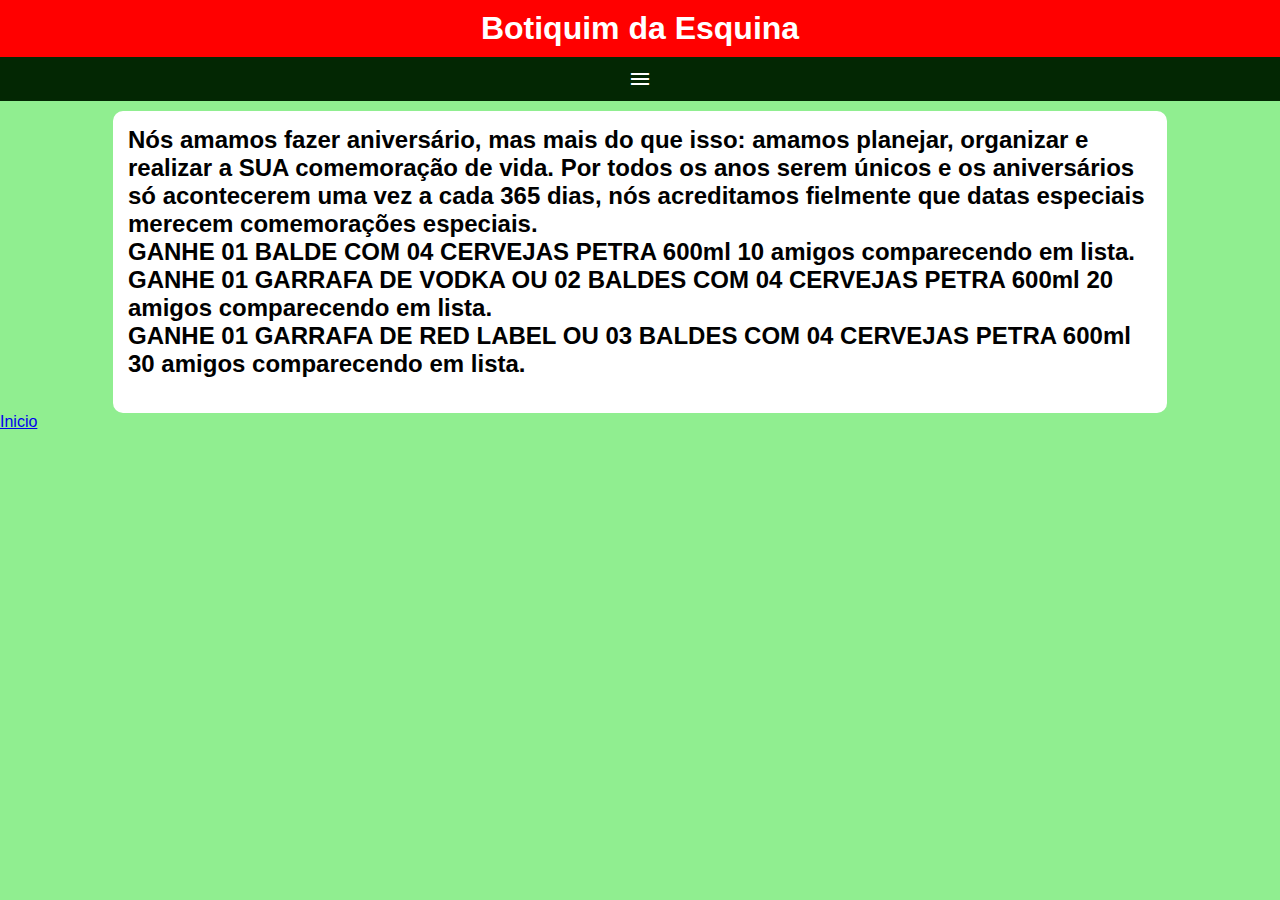
==== index.html @ 587b34da "Initial commit" ====
<!DOCTYPE html>
<html lang="Pt-Br">
<head>
    <meta charset="UTF-8">
    <meta http-equiv="X-UA-Compatible" content="IE=edge">
    <meta name="viewport" content="width=device-width, initial-scale=1.0">
    <title>Botiquim da Esquina</title>
    <link href="https://fonts.googleapis.com/icon?family=Material+Icons"
      rel="stylesheet">
    <link rel="stylesheet" href="estilos/style.css">
</head>
<body>
    <header>
        <h1><a href="index.html">Botiquim da Esquina</a></h1>
        <i id="burguer" class="material-icons" onclick="clickMenu()">menu</i>
        <menu id="itens">
            <ul>
                <li><a href="pizzas.html" rel="next">Pizzas</a></li>
                <li><a href="sanduiche.html">Sanduíches</a></li>
                <li><a href="#">Bebidas</a></li>
                <li><a href="#">Porções</a></li>
            </ul>
        </menu>
    </header>
    <main>
        <article>
             <h2><p>Nós amamos fazer aniversário, mas mais do que isso: amamos planejar, organizar e realizar a SUA comemoração de vida. Por todos os anos serem únicos e os aniversários só acontecerem uma vez a cada 365 dias, nós acreditamos fielmente que datas especiais merecem comemorações especiais.</p> 
            <p>
                GANHE 01 BALDE COM
                    04 CERVEJAS PETRA 600ml
                    10 amigos comparecendo em lista. <br>
            </p>
                
                <p>
                    GANHE 01 GARRAFA DE VODKA OU 02 BALDES COM
                    04 CERVEJAS PETRA 600ml
                    20 amigos comparecendo em lista. <br>
                </p>
                
                <p>
                    GANHE 01 GARRAFA DE RED LABEL OU 03 BALDES COM
                    04 CERVEJAS PETRA 600ml
                    30 amigos comparecendo em lista.
                </p>
        </h2>
        </article>
    </main>
    <script>
        function clickMenu(){
           if(itens.style.display =='block')  {
            itens.style.display = 'none'
           } else {
            itens.style.display = 'block'

           }
           
           
        }
    </script>
<a href="index.html">Inicio</a>
</body>
</html>
---- estilos/style.css ----
@charset "utf8";
*{
    font-family: Arial, Helvetica, sans-serif;
    margin: 0px;
    padding: 0px;
}


body, html{
    background-color: lightgreen;

}
body header h1 a{
    text-decoration: none;
    color: white;
}
header {
    background-color: green;
}
header> h1{
    background-color: red;
    padding: 10px;
    text-align: center;
}
i#burguer{
    background-color: rgb(3, 39, 3);
    display: block;
    color: white;
    text-align: center;
    padding: 10px;
}
i#burguer:hover{
    background-color: rgba(66, 194, 66, 0.596);
    color: black;
    cursor: pointer;
}
menu {
    display: none;
}
menu> ul {
    list-style-type: none;
}
menu> ul> li> a {
    display: block;
    padding: 15px;
    text-decoration: none;
    background-color: rgb(6, 63, 6);
    color: white;
    text-align: center;
    border-top: 2px solid;

}
menu> ul> li> a:hover {
    background-color: rgba(0, 128, 0, 0.466);
}
main {
    width: 80vw;
    background-color: white;
    margin: auto;
    margin-top: 10px;
    padding: 15px;
    border-radius: 10px;

}
article> h2 {
    padding-bottom: 20px;

}
article> p {
    text-align: justify;
    margin-bottom: 10px;
    text-indent: 20px;
}
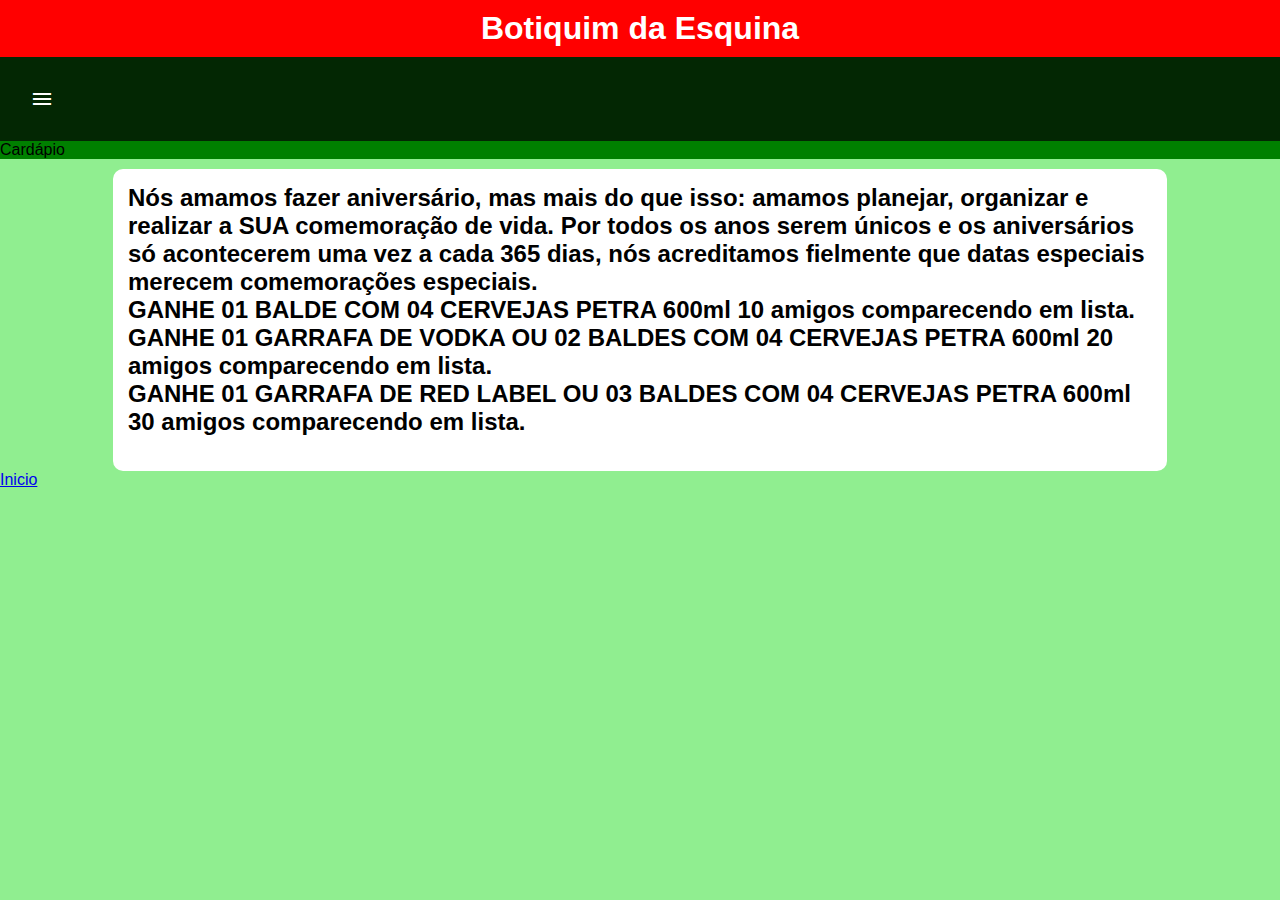
==== commit 16d905b2: "v.1" ====
--- a/index.html
+++ b/index.html
@@ -12,13 +12,13 @@
 <body>
     <header>
         <h1><a href="index.html">Botiquim da Esquina</a></h1>
-        <i id="burguer" class="material-icons" onclick="clickMenu()">menu</i>
-        <menu id="itens">
-            <ul>
+        <i id="burguer" class="material-icons" onclick="clickMenu()">menu</i> <p>Cardápio</p>
+        <menu id="itens"> 
+            <ul> 
                 <li><a href="pizzas.html" rel="next">Pizzas</a></li>
                 <li><a href="sanduiche.html">Sanduíches</a></li>
-                <li><a href="#">Bebidas</a></li>
-                <li><a href="#">Porções</a></li>
+                <li><a href="bebidas.html">Bebidas</a></li>
+                <li><a href="porcoes.html">Porções</a></li>
             </ul>
         </menu>
     </header>
--- a/estilos/style.css
+++ b/estilos/style.css
@@ -1,4 +1,4 @@
-@charset "utf8";
+@charset "UTF-8";
 *{
     font-family: Arial, Helvetica, sans-serif;
     margin: 0px;
@@ -26,8 +26,7 @@
     background-color: rgb(3, 39, 3);
     display: block;
     color: white;
-    text-align: center;
-    padding: 10px;
+    padding: 30px;
 }
 i#burguer:hover{
     background-color: rgba(66, 194, 66, 0.596);
@@ -46,7 +45,7 @@
     text-decoration: none;
     background-color: rgb(6, 63, 6);
     color: white;
-    text-align: center;
+    text-align: cente;
     border-top: 2px solid;
 
 }
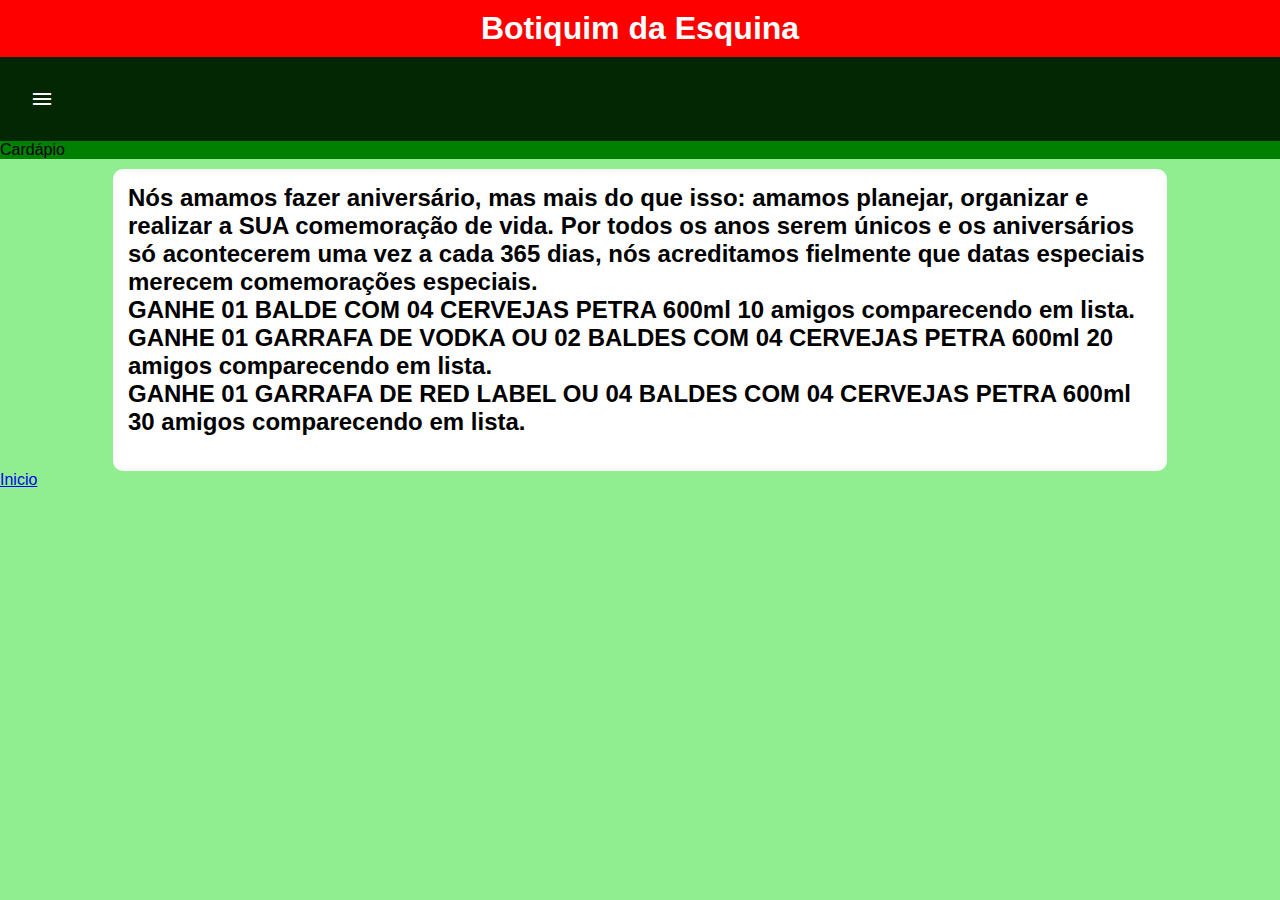
==== commit 7a5afa06: "Update index.html" ====
--- a/index.html
+++ b/index.html
@@ -38,7 +38,7 @@
                 </p>
                 
                 <p>
-                    GANHE 01 GARRAFA DE RED LABEL OU 03 BALDES COM
+                    GANHE 01 GARRAFA DE RED LABEL OU 04 BALDES COM
                     04 CERVEJAS PETRA 600ml
                     30 amigos comparecendo em lista.
                 </p>
@@ -59,4 +59,4 @@
     </script>
 <a href="index.html">Inicio</a>
 </body>
-</html>+</html>
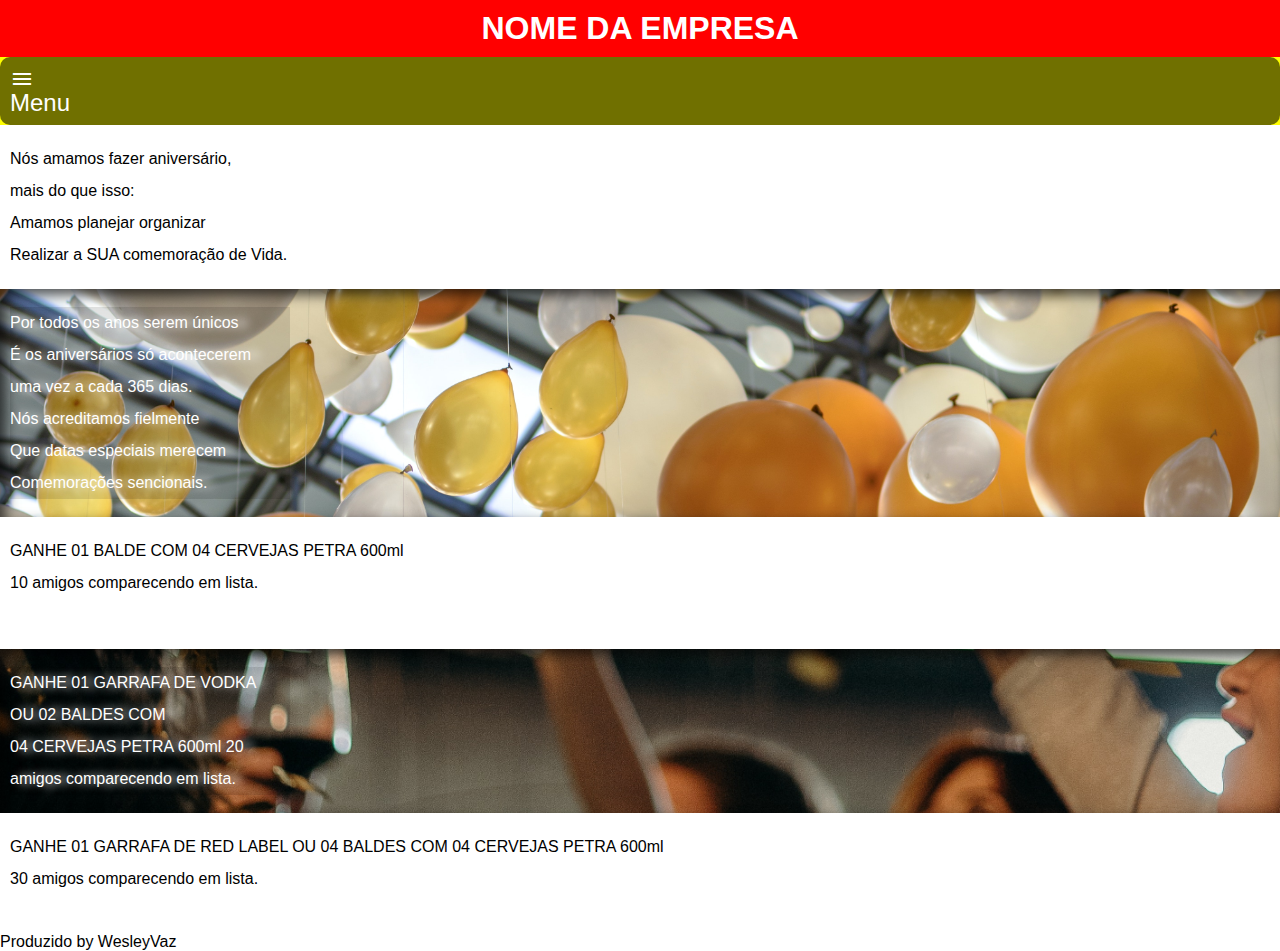
==== commit 8d27f4fb: "1.2" ====
--- a/index.html
+++ b/index.html
@@ -4,15 +4,15 @@
     <meta charset="UTF-8">
     <meta http-equiv="X-UA-Compatible" content="IE=edge">
     <meta name="viewport" content="width=device-width, initial-scale=1.0">
-    <title>Botiquim da Esquina</title>
+    <title>Nome da Empresa</title>
     <link href="https://fonts.googleapis.com/icon?family=Material+Icons"
       rel="stylesheet">
     <link rel="stylesheet" href="estilos/style.css">
 </head>
 <body>
     <header>
-        <h1><a href="index.html">Botiquim da Esquina</a></h1>
-        <i id="burguer" class="material-icons" onclick="clickMenu()">menu</i> <p>Cardápio</p>
+        <h1><a href="index.html">Nome Da Empresa</a></h1>
+        <i  id="burguer"  class="material-icons" onclick="clickMenu()">menu  <p>Menu</p></i> 
         <menu id="itens"> 
             <ul> 
                 <li><a href="pizzas.html" rel="next">Pizzas</a></li>
@@ -22,26 +22,47 @@
             </ul>
         </menu>
     </header>
-    <main>
-        <article>
-             <h2><p>Nós amamos fazer aniversário, mas mais do que isso: amamos planejar, organizar e realizar a SUA comemoração de vida. Por todos os anos serem únicos e os aniversários só acontecerem uma vez a cada 365 dias, nós acreditamos fielmente que datas especiais merecem comemorações especiais.</p> 
+    <article>
+       <section class="normal">
+            
+                <p>Nós amamos fazer aniversário, <br> mais do que isso: <br> Amamos planejar organizar <br> Realizar a SUA comemoração de Vida. <br>
+                    </p>
+        </section>
+        <section class="imagem" id="img01">
+            <p>Por todos os anos serem únicos <br>
+                 É os aniversários só acontecerem <br>
+                  uma vez a cada 365 dias. <br> Nós acreditamos fielmente <br> 
+                  Que datas especiais merecem <br>
+                  Comemorações sencionais.</p> </section>
+        
+       <section class="normal">
+           
             <p>
                 GANHE 01 BALDE COM
-                    04 CERVEJAS PETRA 600ml
-                    10 amigos comparecendo em lista. <br>
-            </p>
-                
-                <p>
-                    GANHE 01 GARRAFA DE VODKA OU 02 BALDES COM
-                    04 CERVEJAS PETRA 600ml
-                    20 amigos comparecendo em lista. <br>
-                </p>
-                
-                <p>
-                    GANHE 01 GARRAFA DE RED LABEL OU 04 BALDES COM
-                    04 CERVEJAS PETRA 600ml
-                    30 amigos comparecendo em lista.
-                </p>
+                04 CERVEJAS PETRA 600ml <br>
+                 10 amigos comparecendo em lista.
+            </p><br>
+       </section>
+    
+           <section class="imagem" id="img02">
+               <p>
+                   GANHE 01 GARRAFA DE VODKA <br> OU 02 BALDES COM <br>
+                   04 CERVEJAS PETRA 600ml
+                   20 amigos comparecendo em lista. <br>
+               </p>
+           </section>
+           
+           <section class="normal">
+               <p>
+                   GANHE 01 GARRAFA DE RED LABEL OU 04 BALDES COM
+                   04 CERVEJAS PETRA 600ml <br>
+                   30 amigos comparecendo em lista.
+               </p>
+           </section>
+    
+    
+    <main>
+        
         </h2>
         </article>
     </main>
@@ -57,6 +78,6 @@
            
         }
     </script>
-<a href="index.html">Inicio</a>
+<footer> Produzido by WesleyVaz </footer>
 </body>
 </html>
--- a/estilos/style.css
+++ b/estilos/style.css
@@ -7,7 +7,8 @@
 
 
 body, html{
-    background-color: lightgreen;
+    min-height: 100vh;
+    
 
 }
 body header h1 a{
@@ -15,22 +16,58 @@
     color: white;
 }
 header {
-    background-color: green;
+    background-color:yellow;
 }
 header> h1{
     background-color: red;
     padding: 10px;
     text-align: center;
+    text-transform: uppercase;
 }
+section{
+    padding-top: 2vh;
+    padding-bottom: 2vh;
+    line-height: 2em;
+    padding-left: 10px;
+
+}
+section.normal {
+    background-color: white
+}
+section.imagem{
+    background-color: darkgoldenrod;
+    color: black;
+    box-shadow: inset 6px 6px 13px 0px rgba(0, 0, 0, 0.692);
+    background-attachment: fixed;
+}
+section.imagem> p {
+    width: 280px;
+    background-color: rgba(0, 0, 0, 0.11);
+    text-shadow: 9px 0px 10px;
+    color: white;
+}
+section#img01 {
+    background-image: url(Balão.jpg);
+    background-position: right center;
+    background-size: cover;
+}
+section#img02 {
+    background-image: url(festa.jpg);
+    background-position: right center;
+    background-size: cover;
+}
+
 i#burguer{
-    background-color: rgb(3, 39, 3);
+    background-color: rgba(0, 0, 0, 0.562);
+    border-radius: 10px 10px;
     display: block;
     color: white;
-    padding: 30px;
+    padding: 10px;
 }
 i#burguer:hover{
     background-color: rgba(66, 194, 66, 0.596);
-    color: black;
+    border-radius: 10px 10px;
+    color: rgba(0, 0, 0, 0.329);
     cursor: pointer;
 }
 menu {
@@ -57,7 +94,7 @@
     background-color: white;
     margin: auto;
     margin-top: 10px;
-    padding: 15px;
+    padding: 05px;
     border-radius: 10px;
 
 }
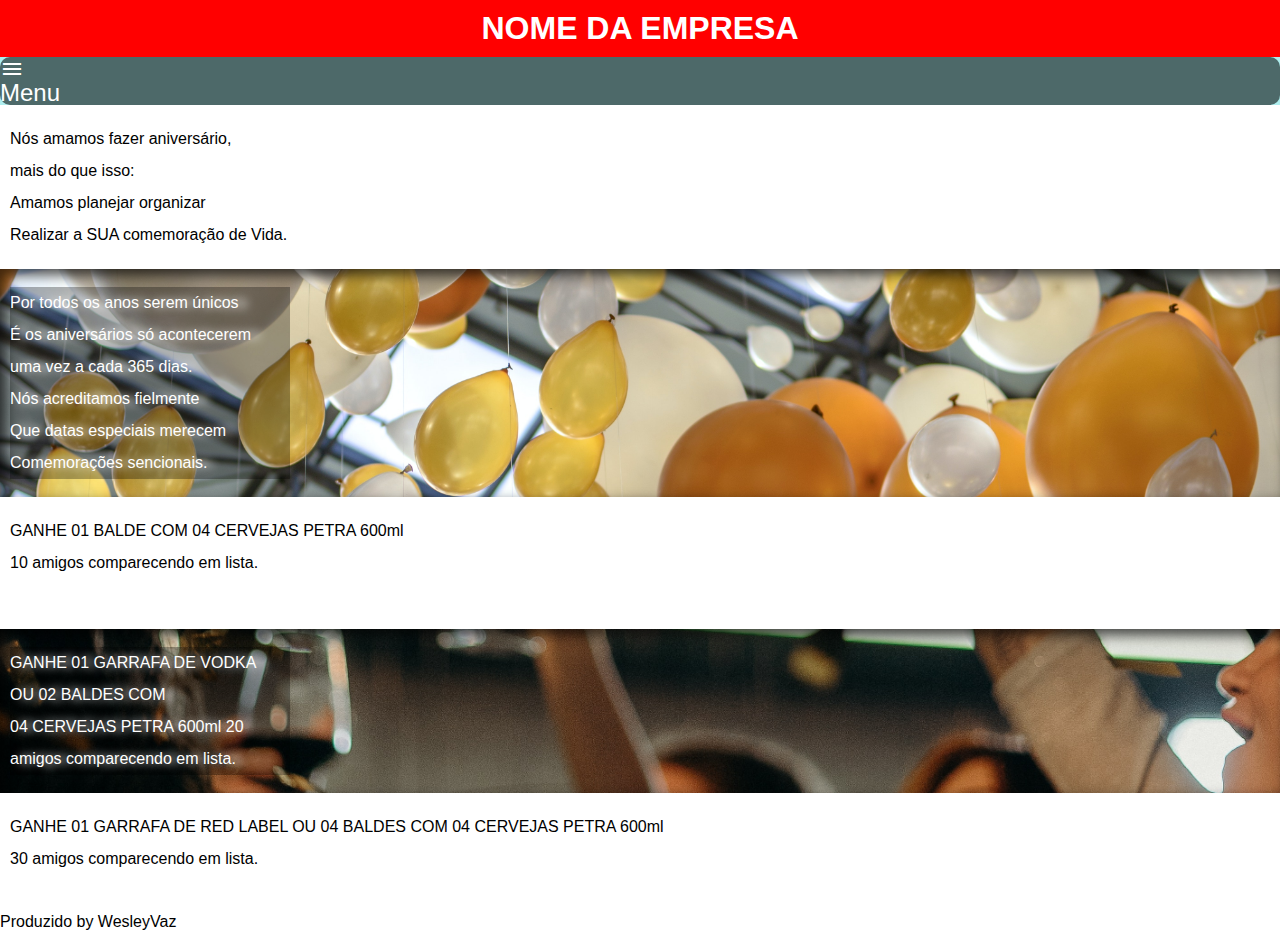
==== commit c1e0bba0: "test" ====
--- a/index.html
+++ b/index.html
@@ -14,12 +14,12 @@
         <h1><a href="index.html">Nome Da Empresa</a></h1>
         <i  id="burguer"  class="material-icons" onclick="clickMenu()">menu  <p>Menu</p></i> 
         <menu id="itens"> 
-            <ul> 
-                <li><a href="pizzas.html" rel="next">Pizzas</a></li>
-                <li><a href="sanduiche.html">Sanduíches</a></li>
-                <li><a href="bebidas.html">Bebidas</a></li>
-                <li><a href="porcoes.html">Porções</a></li>
-            </ul>
+             
+                
+                <a href="sanduiche.html">Sanduíches</a></li>
+             <a href="bebidas.html">Bebidas</a></li>
+            <a href="porcoes.html">Porções</a></li>
+            
         </menu>
     </header>
     <article>
--- a/estilos/style.css
+++ b/estilos/style.css
@@ -16,7 +16,7 @@
     color: white;
 }
 header {
-    background-color:yellow;
+    background-color:paleturquoise;
 }
 header> h1{
     background-color: red;
@@ -36,13 +36,13 @@
 }
 section.imagem{
     background-color: darkgoldenrod;
-    color: black;
-    box-shadow: inset 6px 6px 13px 0px rgba(0, 0, 0, 0.692);
+    color: rgb(0, 0, 0);
+    box-shadow: inset 6px 6px 13px 0px rgba(0, 0, 0, 0.712);
     background-attachment: fixed;
 }
 section.imagem> p {
     width: 280px;
-    background-color: rgba(0, 0, 0, 0.11);
+    background-color: rgba(0, 0, 0, 0.301);
     text-shadow: 9px 0px 10px;
     color: white;
 }
@@ -62,10 +62,10 @@
     border-radius: 10px 10px;
     display: block;
     color: white;
-    padding: 10px;
+    padding: px;
 }
 i#burguer:hover{
-    background-color: rgba(66, 194, 66, 0.596);
+    background-color: #daa520;
     border-radius: 10px 10px;
     color: rgba(0, 0, 0, 0.329);
     cursor: pointer;
@@ -106,4 +106,4 @@
     text-align: justify;
     margin-bottom: 10px;
     text-indent: 20px;
-}+}<z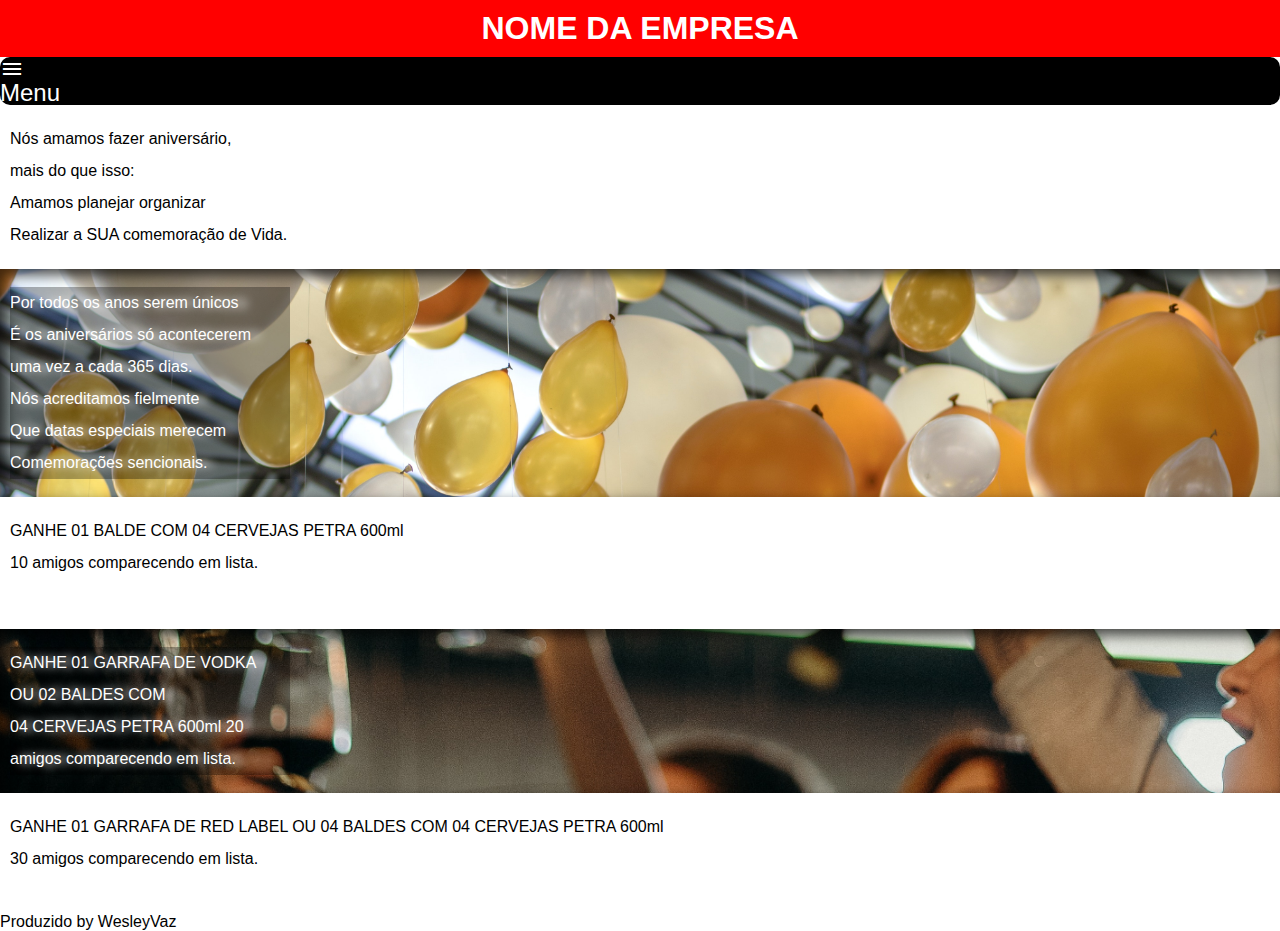
==== commit a52b9633: "test2" ====
--- a/index.html
+++ b/index.html
@@ -12,13 +12,13 @@
 <body>
     <header>
         <h1><a href="index.html">Nome Da Empresa</a></h1>
+
         <i  id="burguer"  class="material-icons" onclick="clickMenu()">menu  <p>Menu</p></i> 
         <menu id="itens"> 
              
-                
-                <a href="sanduiche.html">Sanduíches</a></li>
-             <a href="bebidas.html">Bebidas</a></li>
-            <a href="porcoes.html">Porções</a></li>
+                <a href="sanduiche.html">Sanduíches</a>
+             <a href="bebidas.html">Bebidas</a>
+            <a href="porcoes.html">Porções</a>
             
         </menu>
     </header>
--- a/estilos/style.css
+++ b/estilos/style.css
@@ -16,7 +16,7 @@
     color: white;
 }
 header {
-    background-color:paleturquoise;
+    background-color:;
 }
 header> h1{
     background-color: red;
@@ -58,16 +58,16 @@
 }
 
 i#burguer{
-    background-color: rgba(0, 0, 0, 0.562);
+    background-color: black;
     border-radius: 10px 10px;
     display: block;
     color: white;
     padding: px;
 }
 i#burguer:hover{
-    background-color: #daa520;
-    border-radius: 10px 10px;
-    color: rgba(0, 0, 0, 0.329);
+    background-color: white;
+    border-radius: 1px 1px;
+    color: rgba(0, 0, 0, 0.822);
     cursor: pointer;
 }
 menu {
@@ -75,19 +75,25 @@
 }
 menu> ul {
     list-style-type: none;
+    
 }
-menu> ul> li> a {
+menu ul li {
     display: block;
-    padding: 15px;
+    padding: 30px;
     text-decoration: none;
-    background-color: rgb(6, 63, 6);
+    background-color: green;
     color: white;
-    text-align: cente;
-    border-top: 2px solid;
+    text-align: center;
+    border-top: 2px solid;text-decoration: none;
 
 }
 menu> ul> li> a:hover {
     background-color: rgba(0, 128, 0, 0.466);
+}
+menu a {
+    text-decoration: none;
+    color: red;
+    padding: 10px;
 }
 main {
     width: 80vw;
@@ -106,4 +112,4 @@
     text-align: justify;
     margin-bottom: 10px;
     text-indent: 20px;
-}<z+}